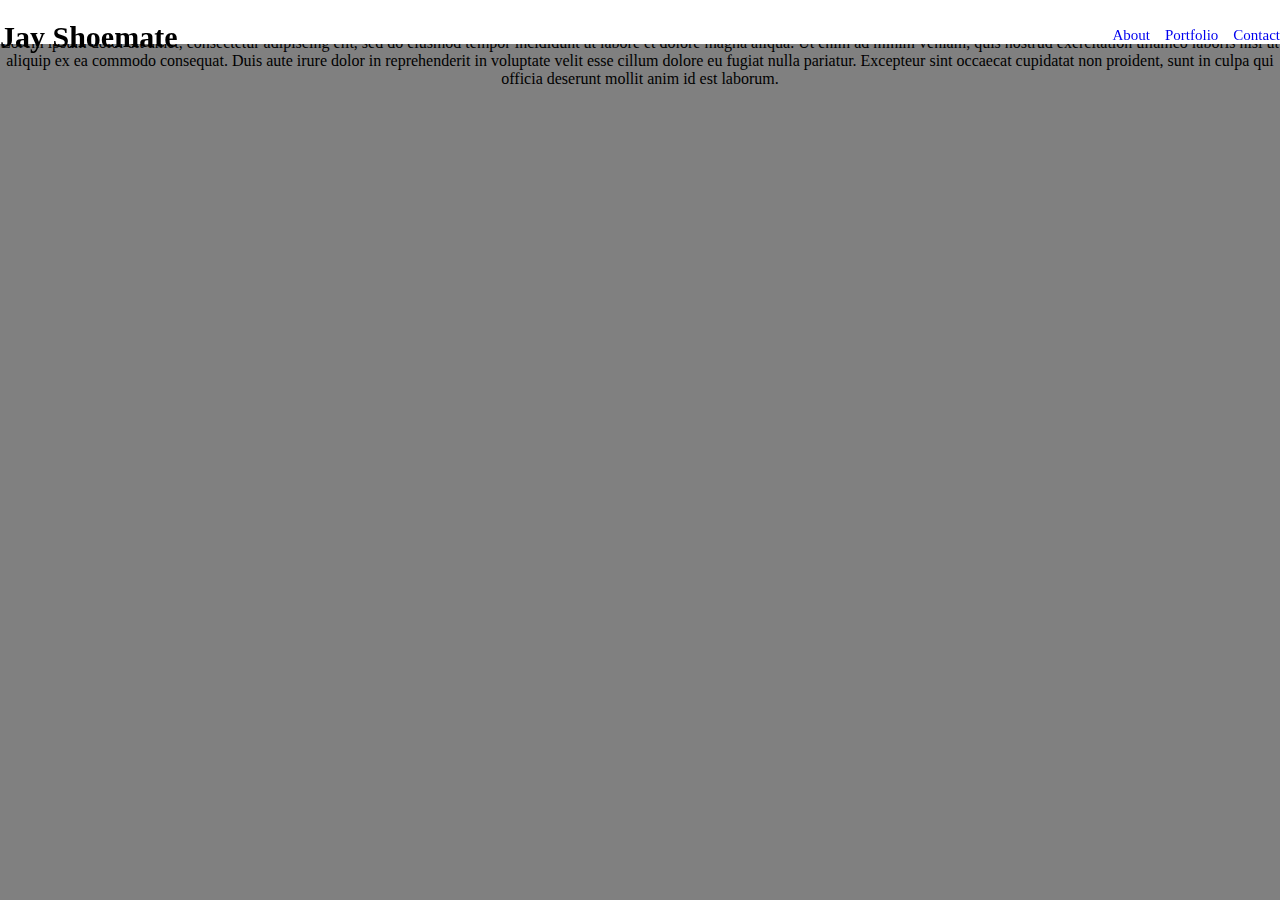
==== index.html @ f5e7643e "second" ====
<!DOCTYPE html>
<html lang="en">
<head>
    <meta charset="UTF-8">
    <meta name="viewport" content="width=device-width, initial-scale=1.0">
    <meta http-equiv="X-UA-Compatible" content="ie=edge">
    <title>Document</title>
    <link rel="stylesheet" type="text/css" href="assets/css/index.css" 
</head>

<body>
    <div class="header">
        <div class="container">

        </div>
        <div class="name">
            <h1>Jay Shoemate</h1>

        </div>
        
        <div class="Nav">
            <ul>
                <li><a href="#">About</a></li>
                <li><a href="#">Portfolio</a></li>
                <li><a href="#">Contact</a></li>
            </ul>
        </div>
    </div>
    <div id="content">
        <p>About me <br/>
        Lorem ipsum dolor sit amet, consectetur adipiscing elit, sed do eiusmod tempor incididunt ut labore et dolore magna aliqua. Ut enim ad minim veniam, quis nostrud exercitation ullamco laboris nisi ut aliquip ex ea commodo consequat. Duis aute irure dolor in reprehenderit in voluptate velit esse cillum dolore eu fugiat nulla pariatur. Excepteur sint occaecat cupidatat non proident, sunt in culpa qui officia deserunt mollit anim id est laborum.
        </p>
    </div>
    
</body>
</html>
---- assets/css/index.css ----
body {
    widows: 100%;
    margin: auto;
    background:gray;
    text-align: center
}

.container {
    width: 960px;
    margin: 0 auto;
    text-align: center
}

.header {
    background:white;
    width: 100%;
    top: 0;
    position: fixed;
}

.content {
    vertical-align: middle;
    top: 50%;
    margin: auto;
}

.name {
    float: left;
    font-size: 15px;
    top:0;
    position: fixed;
    
}
a {
    text-decoration: none;
    font-size: 15px;
}
li {
    float: left;
    list-style: none;
    margin-left: 15px;
    padding-top: 10px;
}
.Nav {
    float: right;
}
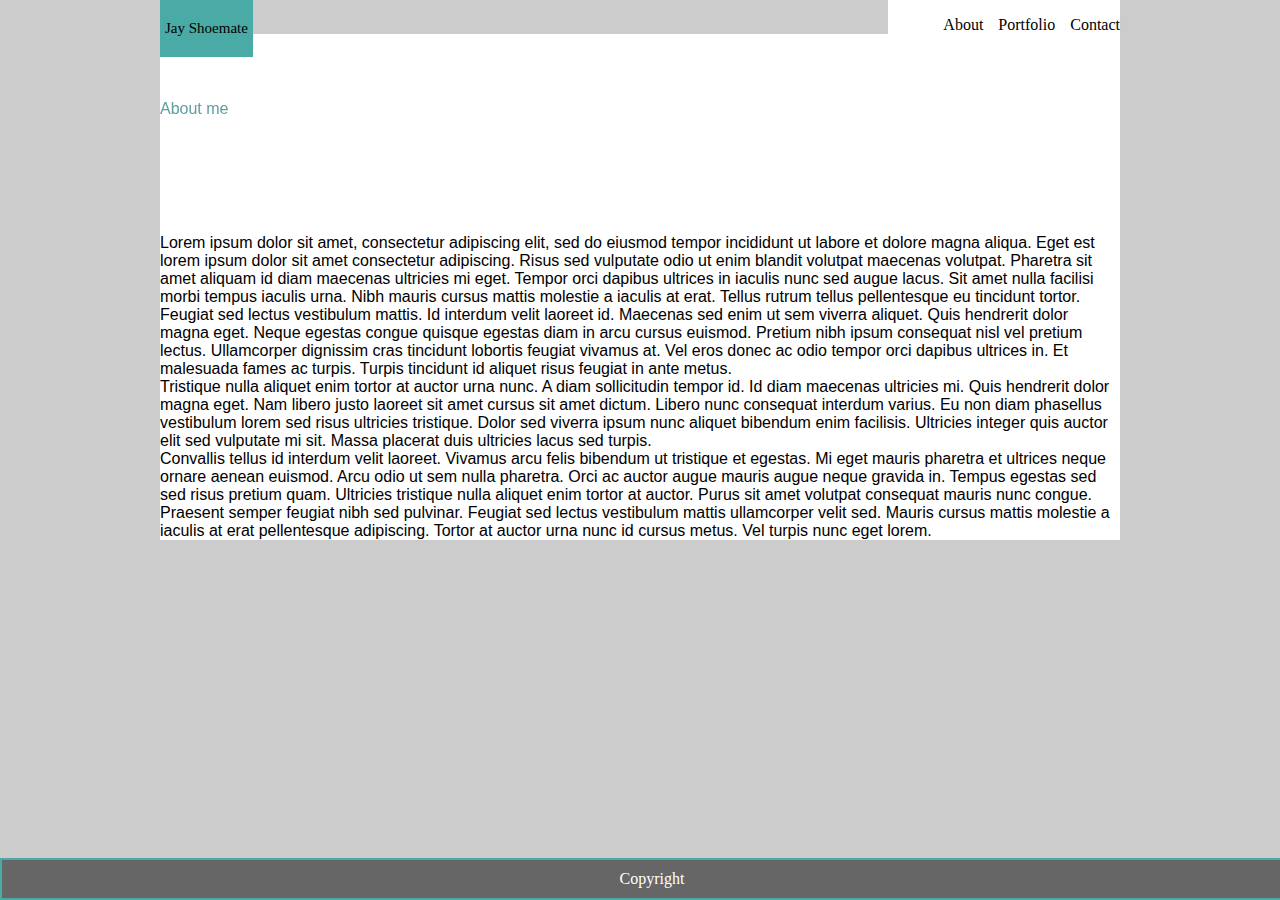
==== commit 17bb75e1: "third" ====
--- a/index.html
+++ b/index.html
@@ -5,32 +5,49 @@
     <meta name="viewport" content="width=device-width, initial-scale=1.0">
     <meta http-equiv="X-UA-Compatible" content="ie=edge">
     <title>Document</title>
-    <link rel="stylesheet" type="text/css" href="assets/css/index.css" 
+    <link rel="stylesheet" href="assets/css/index.css">
 </head>
+<body>
+    <header>
+        <p>Jay Shoemate</p>
+    </header>
+    <nav>
+        <div class="Nav">
+            <ul>
+                <li><a href="index.html">About</a></li>
+                <li><a href="portfolio.html">Portfolio</a></li>
+                <li><a href="contact.html">Contact</a></li>
+            </ul>
+        </div>
+    </nav>
+    
+        
+    
+    <div class="container">
+        <div class="profile">
+            <img src="assets/images/picofme.jpg" height="200px"> 
+        </div>
 
-<body>
-    <div class="header">
-        <div class="container">
+        
 
-        </div>
-        <div class="name">
-            <h1>Jay Shoemate</h1>
+        <div class="Content">
+            <p>Lorem ipsum dolor sit amet, consectetur adipiscing elit, sed do eiusmod tempor incididunt ut labore et dolore magna aliqua. Eget est lorem ipsum dolor sit amet consectetur adipiscing. Risus sed vulputate odio ut enim blandit volutpat maecenas volutpat. Pharetra sit amet aliquam id diam maecenas ultricies mi eget. Tempor orci dapibus ultrices in iaculis nunc sed augue lacus. Sit amet nulla facilisi morbi tempus iaculis urna. Nibh mauris cursus mattis molestie a iaculis at erat. Tellus rutrum tellus pellentesque eu tincidunt tortor. Feugiat sed lectus vestibulum mattis. Id interdum velit laoreet id. Maecenas sed enim ut sem viverra aliquet. Quis hendrerit dolor magna eget. Neque egestas congue quisque egestas diam in arcu cursus euismod. Pretium nibh ipsum consequat nisl vel pretium lectus. Ullamcorper dignissim cras tincidunt lobortis feugiat vivamus at. Vel eros donec ac odio tempor orci dapibus ultrices in. Et malesuada fames ac turpis. Turpis tincidunt id aliquet risus feugiat in ante metus.<br>
 
+            Tristique nulla aliquet enim tortor at auctor urna nunc. A diam sollicitudin tempor id. Id diam maecenas ultricies mi. Quis hendrerit dolor magna eget. Nam libero justo laoreet sit amet cursus sit amet dictum. Libero nunc consequat interdum varius. Eu non diam phasellus vestibulum lorem sed risus ultricies tristique. Dolor sed viverra ipsum nunc aliquet bibendum enim facilisis. Ultricies integer quis auctor elit sed vulputate mi sit. Massa placerat duis ultricies lacus sed turpis. <br>
+        
+            Convallis tellus id interdum velit laoreet. Vivamus arcu felis bibendum ut tristique et egestas. Mi eget mauris pharetra et ultrices neque ornare aenean euismod. Arcu odio ut sem nulla pharetra. Orci ac auctor augue mauris augue neque gravida in. Tempus egestas sed sed risus pretium quam. Ultricies tristique nulla aliquet enim tortor at auctor. Purus sit amet volutpat consequat mauris nunc congue. Praesent semper feugiat nibh sed pulvinar. Feugiat sed lectus vestibulum mattis ullamcorper velit sed. Mauris cursus mattis molestie a iaculis at erat pellentesque adipiscing. Tortor at auctor urna nunc id cursus metus. Vel turpis nunc eget lorem.
+        </p>
         </div>
         
-        <div class="Nav">
-            <ul>
-                <li><a href="#">About</a></li>
-                <li><a href="#">Portfolio</a></li>
-                <li><a href="#">Contact</a></li>
-            </ul>
+        <div class="About">
+            About me
         </div>
     </div>
-    <div id="content">
-        <p>About me <br/>
-        Lorem ipsum dolor sit amet, consectetur adipiscing elit, sed do eiusmod tempor incididunt ut labore et dolore magna aliqua. Ut enim ad minim veniam, quis nostrud exercitation ullamco laboris nisi ut aliquip ex ea commodo consequat. Duis aute irure dolor in reprehenderit in voluptate velit esse cillum dolore eu fugiat nulla pariatur. Excepteur sint occaecat cupidatat non proident, sunt in culpa qui officia deserunt mollit anim id est laborum.
-        </p>
-    </div>
+    
+    
+    <footer>
+       Copyright
+    </footer>
     
 </body>
-</html>
+</html>--- a/assets/css/index.css
+++ b/assets/css/index.css
@@ -1,47 +1,98 @@
 body {
     widows: 100%;
-    margin: auto;
-    background:gray;
-    text-align: center
+    background: #cccccc;
+    width: 960px;
+    margin: 0 auto;
+    text-align: left;
+    
+}
+
+
+
+header {
+    float:left;
+    background: #ffffff;
+    background-color: #4aaaa5;
+    font-size: 15px;
+    top:0;
+    position: fixed;
+    padding: 5px;
+    font-family: 'Georgia', Times, Times New Roman, serif;
 }
 
 .container {
     width: 960px;
     margin: 0 auto;
-    text-align: center
+    text-align: left;
+    background: #ffffff;
+    clear: both;
+    font-family:'Arial', 'Helvetica Neue', Helvetica, sans-serif;
 }
 
-.header {
-    background:white;
-    width: 100%;
-    top: 0;
-    position: fixed;
-}
-
-.content {
-    vertical-align: middle;
-    top: 50%;
-    margin: auto;
-}
-
-.name {
-    float: left;
-    font-size: 15px;
-    top:0;
-    position: fixed;
-    
-}
-a {
-    text-decoration: none;
-    font-size: 15px;
-}
 li {
     float: left;
     list-style: none;
     margin-left: 15px;
-    padding-top: 10px;
+    padding-top: 0px;
 }
 .Nav {
-    float: right;
+    float:right;
+    background-color: white;
+    list-style: none;
 }
 
+a{
+    text-decoration: none;
+    color: black
+}
+
+.About{
+    float: left;
+    position: fixed;
+    top: 100px;
+    color: cadetblue;
+    background-color: #ffffff;
+}
+
+.profile {
+    float: left;
+    position: fixed;
+    top: 33%;
+}
+
+.pictures{
+    position: fixed;
+    top: 200px;
+}
+
+.btn{
+    background-color: #4aaaa5;
+    float:left;
+    padding: 10px;
+}
+
+.Content{
+    float: none;
+    position: relative;
+    top: 200px;
+    width: 960px;
+    background: #ffffff;  
+}
+
+footer{
+    position: fixed;
+    left: 0;
+    bottom: 0;
+    width: 100%;
+    background-color: #666666;
+    padding: 10px;
+    color: white;
+    text-align: center;
+    border: 2px solid #4aaaa5;
+}
+
+.name, .email, .msg {
+    
+    margin-top: auto;
+    
+}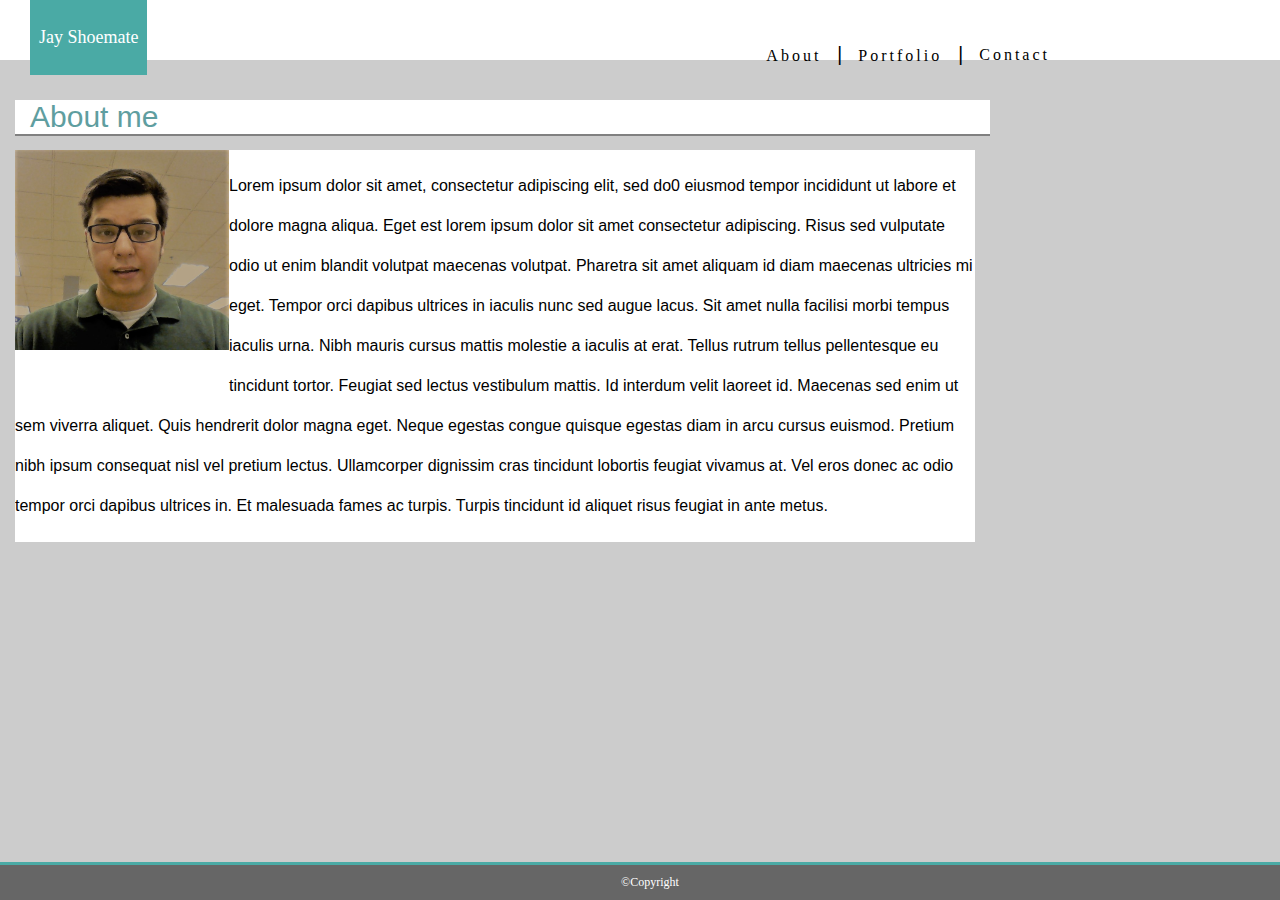
==== commit 78ce3a36: "commiting in submodule" ====
--- a/index.html
+++ b/index.html
@@ -5,17 +5,20 @@
     <meta name="viewport" content="width=device-width, initial-scale=1.0">
     <meta http-equiv="X-UA-Compatible" content="ie=edge">
     <title>Document</title>
+    <link rel="stylesheet" href="https://stackpath.bootstrapcdn.com/bootstrap/4.1.3/css/bootstrap.min.css" integrity="sha384-MCw98/SFnGE8fJT3GXwEOngsV7Zt27NXFoaoApmYm81iuXoPkFOJwJ8ERdknLPMO" crossorigin="anonymous">
     <link rel="stylesheet" href="assets/css/index.css">
 </head>
-<body>
+
+
+    
     <header>
         <p>Jay Shoemate</p>
     </header>
     <nav>
         <div class="Nav">
             <ul>
-                <li><a href="index.html">About</a></li>
-                <li><a href="portfolio.html">Portfolio</a></li>
+                <li><a href="index.html">About &#9621</a></li>
+                <li><a href="portfolio.html">Portfolio &#9621</a></li>
                 <li><a href="contact.html">Contact</a></li>
             </ul>
         </div>
@@ -24,29 +27,30 @@
         
     
     <div class="container">
-        <div class="profile">
-            <img src="assets/images/picofme.jpg" height="200px"> 
+    <div style="margin-left:-15px;">    
+        <div class="About">
+            About me
         </div>
-
         
 
         <div class="Content">
-            <p>Lorem ipsum dolor sit amet, consectetur adipiscing elit, sed do eiusmod tempor incididunt ut labore et dolore magna aliqua. Eget est lorem ipsum dolor sit amet consectetur adipiscing. Risus sed vulputate odio ut enim blandit volutpat maecenas volutpat. Pharetra sit amet aliquam id diam maecenas ultricies mi eget. Tempor orci dapibus ultrices in iaculis nunc sed augue lacus. Sit amet nulla facilisi morbi tempus iaculis urna. Nibh mauris cursus mattis molestie a iaculis at erat. Tellus rutrum tellus pellentesque eu tincidunt tortor. Feugiat sed lectus vestibulum mattis. Id interdum velit laoreet id. Maecenas sed enim ut sem viverra aliquet. Quis hendrerit dolor magna eget. Neque egestas congue quisque egestas diam in arcu cursus euismod. Pretium nibh ipsum consequat nisl vel pretium lectus. Ullamcorper dignissim cras tincidunt lobortis feugiat vivamus at. Vel eros donec ac odio tempor orci dapibus ultrices in. Et malesuada fames ac turpis. Turpis tincidunt id aliquet risus feugiat in ante metus.<br>
+            <div class="profile">
+                <img src="assets/images/picofme.jpg" height="200px"> 
+            </div>    
+        
+        <p>Lorem ipsum dolor sit amet, consectetur adipiscing elit, sed do0 eiusmod tempor incididunt ut labore et dolore magna aliqua. Eget est lorem ipsum dolor sit amet consectetur adipiscing. Risus sed vulputate odio ut enim blandit volutpat maecenas volutpat. Pharetra sit amet aliquam id diam maecenas ultricies mi eget. Tempor orci dapibus ultrices in iaculis nunc sed augue lacus. Sit amet nulla facilisi morbi tempus iaculis urna. Nibh mauris cursus mattis molestie a iaculis at erat. Tellus rutrum tellus pellentesque eu tincidunt tortor. Feugiat sed lectus vestibulum mattis. Id interdum velit laoreet id. Maecenas sed enim ut sem viverra aliquet. Quis hendrerit dolor magna eget. Neque egestas congue quisque egestas diam in arcu cursus euismod. Pretium nibh ipsum consequat nisl vel pretium lectus. Ullamcorper dignissim cras tincidunt lobortis feugiat vivamus at. Vel eros donec ac odio tempor orci dapibus ultrices in. Et malesuada fames ac turpis. 
+            Turpis tincidunt id aliquet risus feugiat in ante metus.<br>
 
-            Tristique nulla aliquet enim tortor at auctor urna nunc. A diam sollicitudin tempor id. Id diam maecenas ultricies mi. Quis hendrerit dolor magna eget. Nam libero justo laoreet sit amet cursus sit amet dictum. Libero nunc consequat interdum varius. Eu non diam phasellus vestibulum lorem sed risus ultricies tristique. Dolor sed viverra ipsum nunc aliquet bibendum enim facilisis. Ultricies integer quis auctor elit sed vulputate mi sit. Massa placerat duis ultricies lacus sed turpis. <br>
         
-            Convallis tellus id interdum velit laoreet. Vivamus arcu felis bibendum ut tristique et egestas. Mi eget mauris pharetra et ultrices neque ornare aenean euismod. Arcu odio ut sem nulla pharetra. Orci ac auctor augue mauris augue neque gravida in. Tempus egestas sed sed risus pretium quam. Ultricies tristique nulla aliquet enim tortor at auctor. Purus sit amet volutpat consequat mauris nunc congue. Praesent semper feugiat nibh sed pulvinar. Feugiat sed lectus vestibulum mattis ullamcorper velit sed. Mauris cursus mattis molestie a iaculis at erat pellentesque adipiscing. Tortor at auctor urna nunc id cursus metus. Vel turpis nunc eget lorem.
         </p>
         </div>
+    </div>    
         
-        <div class="About">
-            About me
-        </div>
     </div>
     
     
     <footer>
-       Copyright
+            &copy;Copyright
     </footer>
     
 </body>
--- a/assets/css/index.css
+++ b/assets/css/index.css
@@ -1,24 +1,35 @@
 body {
     widows: 100%;
     background: #cccccc;
-    width: 960px;
+    width: unset;
     margin: 0 auto;
     text-align: left;
+    border: solid 30px;
+    border-color: white;
+    height:100%;
+    overflow-y: auto;
+    
+}
+#description {
+    position: relative;
+    z-index: 100;
+}
+
+
+header {
+    color: white;
+    float:left;
+    background: #ffffff;
+    background-color: #4aaaa5;
+    font-size: 18px;
+    top:0;
+    position: fixed;
+    padding: 9px;
+    font-family: 'Georgia', Times, Times New Roman, serif;
     
 }
 
 
-
-header {
-    float:left;
-    background: #ffffff;
-    background-color: #4aaaa5;
-    font-size: 15px;
-    top:0;
-    position: fixed;
-    padding: 5px;
-    font-family: 'Georgia', Times, Times New Roman, serif;
-}
 
 .container {
     width: 960px;
@@ -27,8 +38,29 @@
     background: #ffffff;
     clear: both;
     font-family:'Arial', 'Helvetica Neue', Helvetica, sans-serif;
+    position: fixed;
+    top: 150px;
+    
+    
 }
 
+.container2 {
+    border: solid 2px black;
+    width: 960px;
+    margin-right: auto;
+    margin-left: auto;
+    float: left;
+    height: auto;
+}
+
+.container2::after {
+    content: "";
+    clear:both;
+    display: table;
+}
+ul{
+    margin-right: 200px;
+}
 li {
     float: left;
     list-style: none;
@@ -37,8 +69,17 @@
 }
 .Nav {
     float:right;
-    background-color: white;
     list-style: none;
+    letter-spacing: 3px;
+    text-align: left;
+    text-emphasis: none;
+    font-display: none;
+}
+
+link:hover {
+    font-display: grey;
+    text-emphasis: none;
+    display: none;
 }
 
 a{
@@ -52,17 +93,17 @@
     top: 100px;
     color: cadetblue;
     background-color: #ffffff;
+    width: 960px;
+    font-size: 30px;
+    padding-left:   15px;
+    border-bottom:solid 2px grey;
 }
 
 .profile {
     float: left;
-    position: fixed;
-    top: 33%;
 }
-
-.pictures{
-    position: fixed;
-    top: 200px;
+.text-center {
+    text-align: none;
 }
 
 .btn{
@@ -72,15 +113,26 @@
 }
 
 .Content{
-    float: none;
-    position: relative;
-    top: 200px;
+    position: absolute;
+    top: 150%;
     width: 960px;
     background: #ffffff;  
+    line-height: 40px;
+}
+
+h2{
+    color: #4aaaa5;
+    border-bottom: solid 1px #666666;
+}
+
+.pictures {
+    float: left;
+    width: 33%
 }
 
 footer{
     position: fixed;
+    font-size: 12px;
     left: 0;
     bottom: 0;
     width: 100%;
@@ -88,11 +140,44 @@
     padding: 10px;
     color: white;
     text-align: center;
-    border: 2px solid #4aaaa5;
+    border-top: 3px solid #4aaaa5;
 }
 
 .name, .email, .msg {
-    
+    padding-bottom:30px;
     margin-top: auto;
-    
+}
+
+.input{
+    font-size:20px;
+    width: 900px;
+    height: 20px;
+    text-align: justify;
+}
+
+.input2{
+    width: 900px;
+    height: 100px;
+}
+
+img {
+    clear: none;
+   
+    padding-bottom: 15px;
+}
+
+.card {
+    border: none;
+}
+
+.t1 {
+    position: absolute;
+    background-color: black;
+    color: white;
+    padding-left: 20px;
+    padding-right: 20px;
+}
+
+h2{
+    padding:15px;
 }